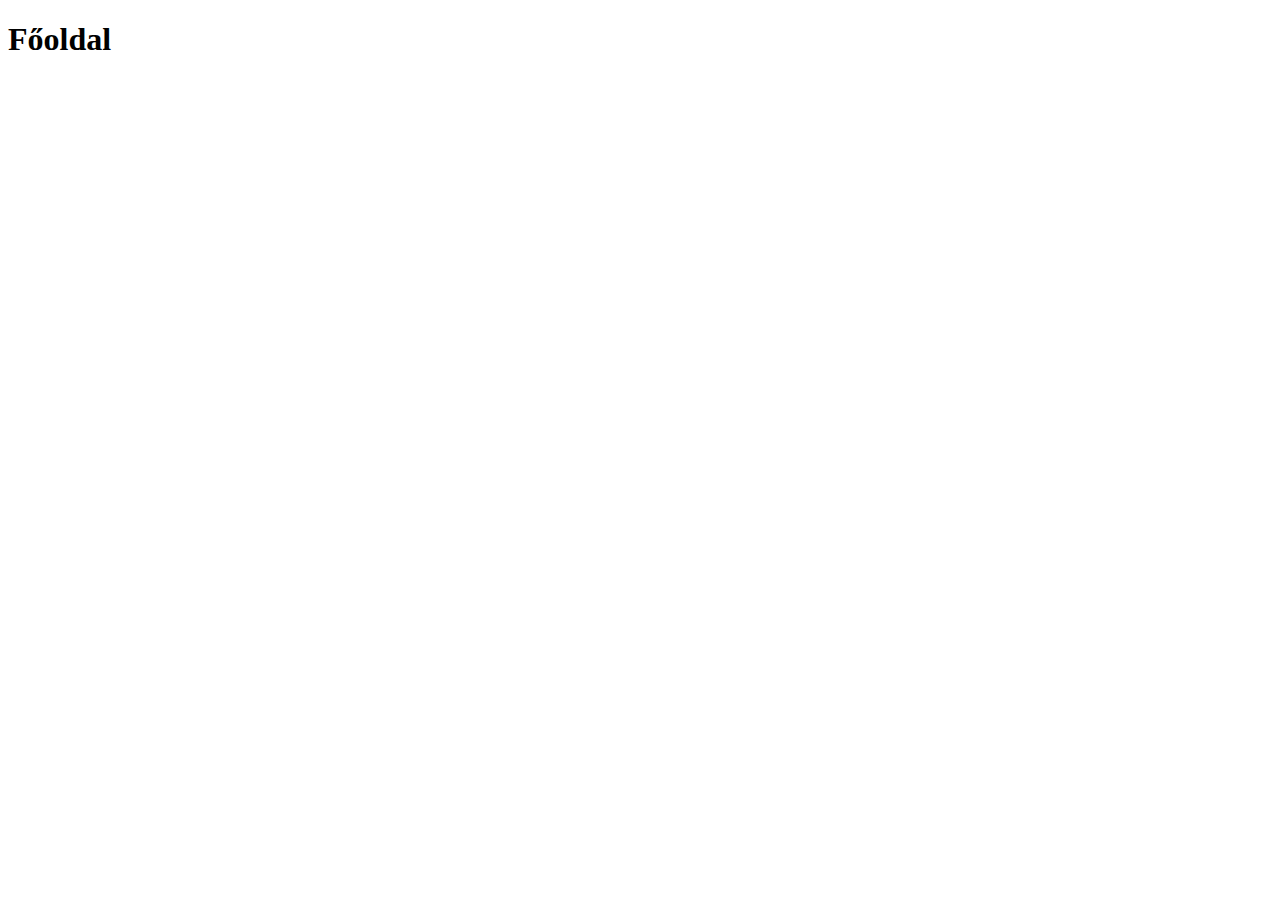
==== index.html @ e7ac1e9b "su" ====
<!DOCTYPE html>
<html lang="en">
<head>
    <meta charset="UTF-8">
    <meta name="viewport" content="width=, initial-scale=1.0">
    <title>Főoldal</title>
</head>
<body>
    <h1>Főoldal</h1>

    <link rel="Panda" href="./StílusLapok/panda.html">

    <link rel="Elsőprojekt" href="./Első projekt/elso.html">
</body>
</html>
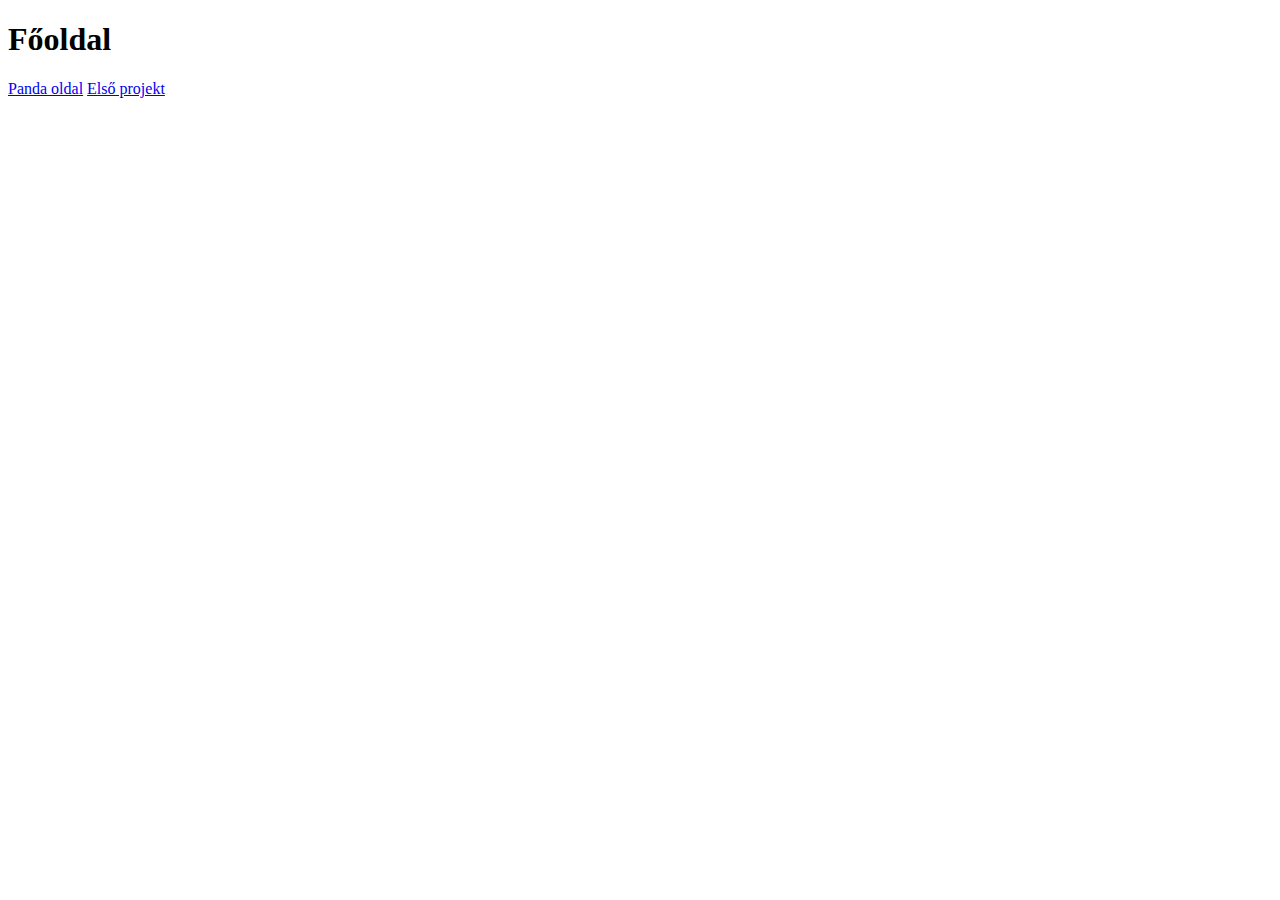
==== commit 29fe92ef: "Update index.html" ====
--- a/index.html
+++ b/index.html
@@ -8,8 +8,8 @@
 <body>
     <h1>Főoldal</h1>
 
-    <link rel="Panda" href="./StílusLapok/panda.html">
+    <a href="./StílusLapok/panda.html">Panda oldal</a>
 
-    <link rel="Elsőprojekt" href="./Első projekt/elso.html">
+    <a  href="./Első projekt/elso.html">Első projekt</a>
 </body>
-</html>+</html>
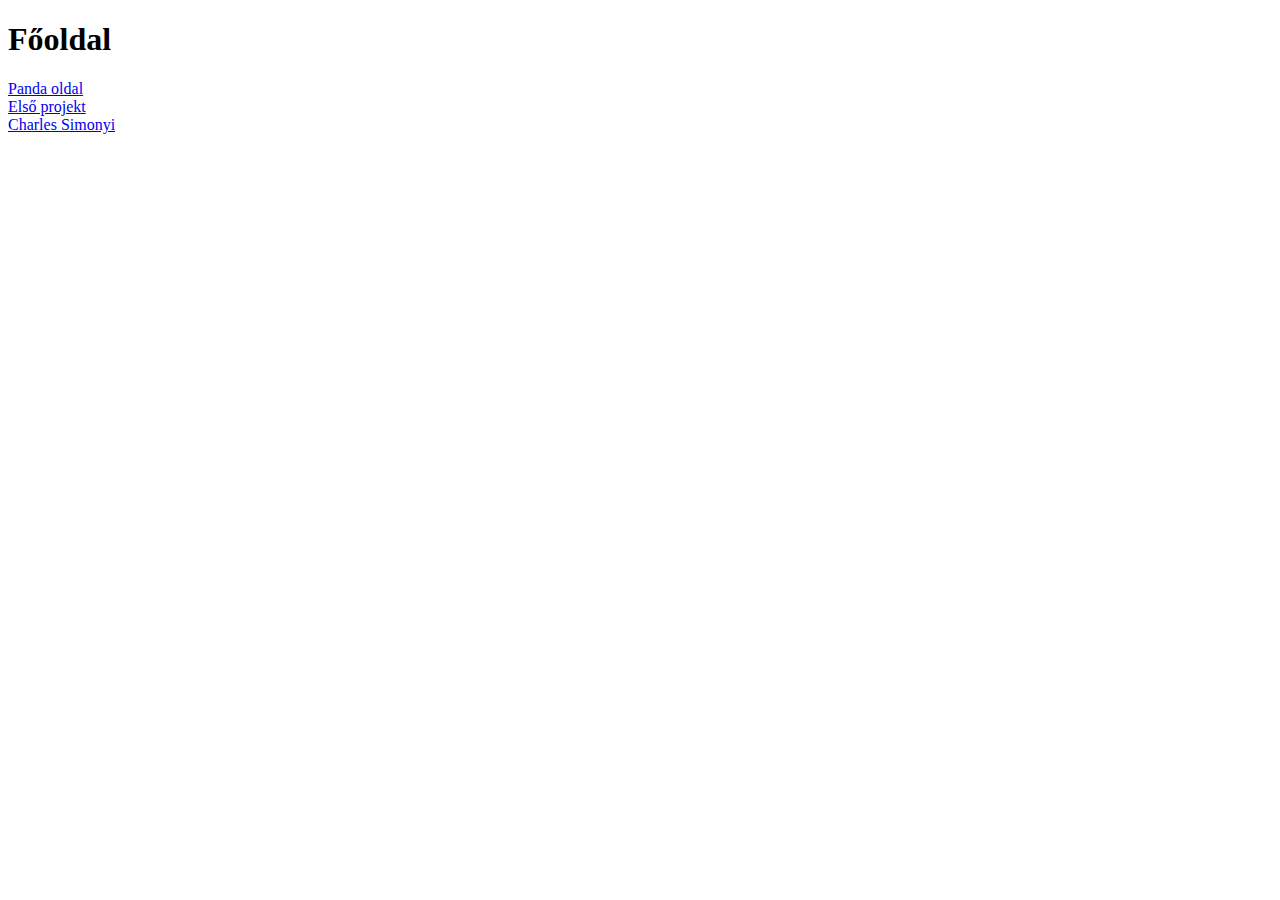
==== commit 1b2aec7d: "asd" ====
--- a/index.html
+++ b/index.html
@@ -9,7 +9,9 @@
     <h1>Főoldal</h1>
 
     <a href="./StílusLapok/panda.html">Panda oldal</a>
-
+    <br>
     <a  href="./Első projekt/elso.html">Első projekt</a>
+    <br>
+    <a  href="./Charles Simonyi/simonyi.html">Charles Simonyi</a>
 </body>
 </html>
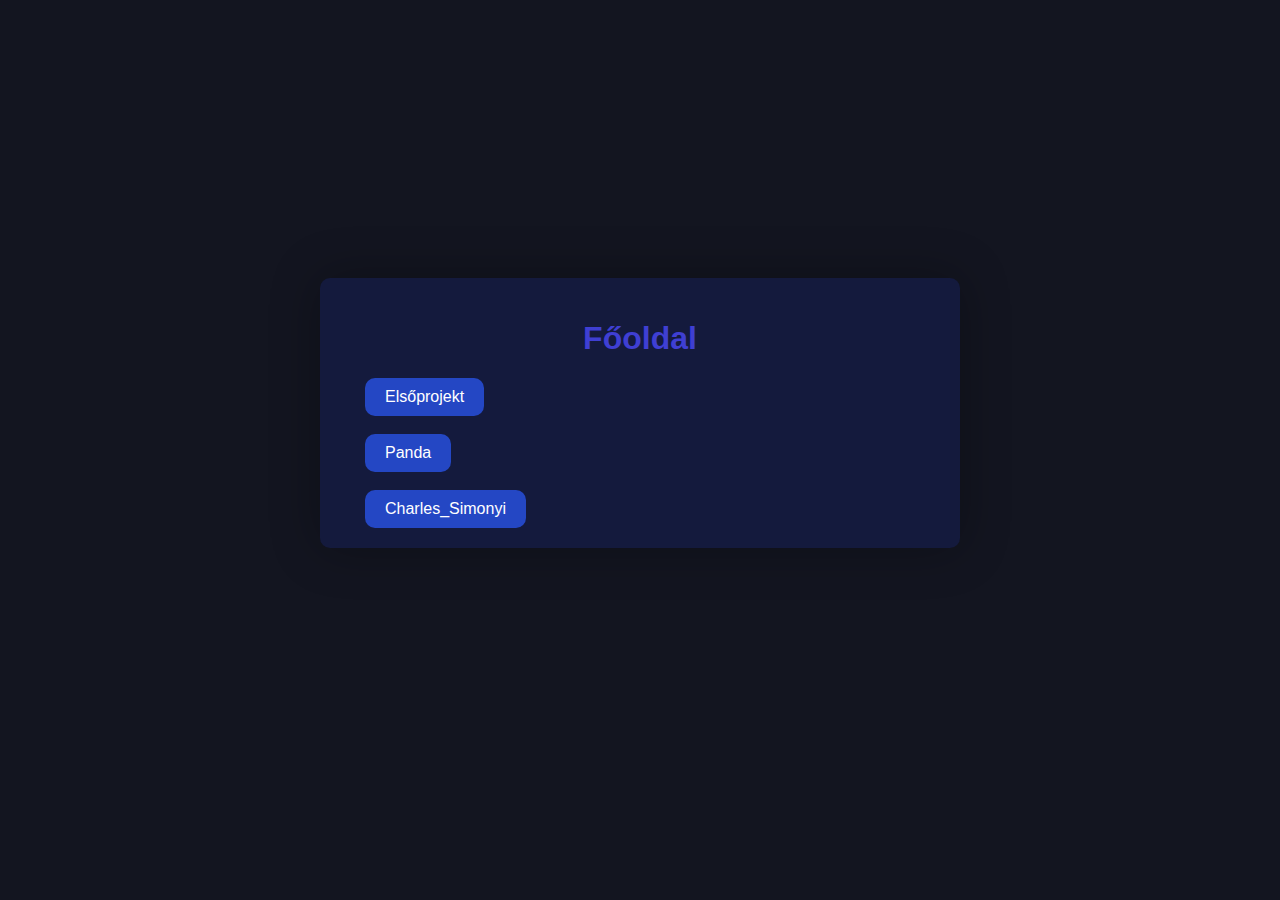
==== commit 4ecf2918: "su" ====
--- a/index.html
+++ b/index.html
@@ -2,16 +2,22 @@
 <html lang="en">
 <head>
     <meta charset="UTF-8">
-    <meta name="viewport" content="width=, initial-scale=1.0">
+    <meta name="viewport" content="width=device-width, initial-scale=1.0">
     <title>Főoldal</title>
+    <link rel="stylesheet" href="Főoldal.css">
 </head>
 <body>
-    <h1>Főoldal</h1>
-
-    <a href="./StílusLapok/panda.html">Panda oldal</a>
-    <br>
-    <a  href="./Első projekt/elso.html">Első projekt</a>
-    <br>
-    <a  href="./Charles Simonyi/simonyi.html">Charles Simonyi</a>
+    <div class="container">
+        <div class="content">
+            <h1>Főoldal</h1>
+            <a href="./Első projekt/elso.html">Elsőprojekt</a>
+            <br>
+            <br>
+            <a href="./StílusLapok/panda.html">Panda</a>
+            <br>
+            <br>
+            <a href="./Charles Simonyi/simonyi.html">Charles_Simonyi</a>
+        </div>
+    </div>
 </body>
 </html>
--- a/Főoldal.css
+++ b/Főoldal.css
@@ -0,0 +1,42 @@
+body {
+    font-family: Arial, sans-serif;
+    background-color: rgb(19, 21, 32);
+}
+
+.container {
+    display: flex;
+    flex-direction: column;
+    justify-content: center;
+    align-items: center;
+    height: 90vh;
+}
+
+.content {
+    width: 100%;
+    max-width: 600px;
+    padding: 20px;
+    background-color: rgb(20, 26, 61);
+    border-radius: 10px;
+    box-shadow: 0px 0px 50px rgba(0, 0, 0, 0.3);
+}
+
+h1 {
+    color: #3f3fd2;
+    text-align: center;
+}
+
+a {
+    display: inline-block;
+    margin: 0 25px;
+    padding: 10px 20px;
+    text-decoration: none;
+    color: #ffffff;
+    background-color: #2447c4;
+    border-radius: 10px;
+    transition: background-color 0.3s ease;
+
+}
+
+a:hover {
+    background-color: #3e6bbeec;
+}
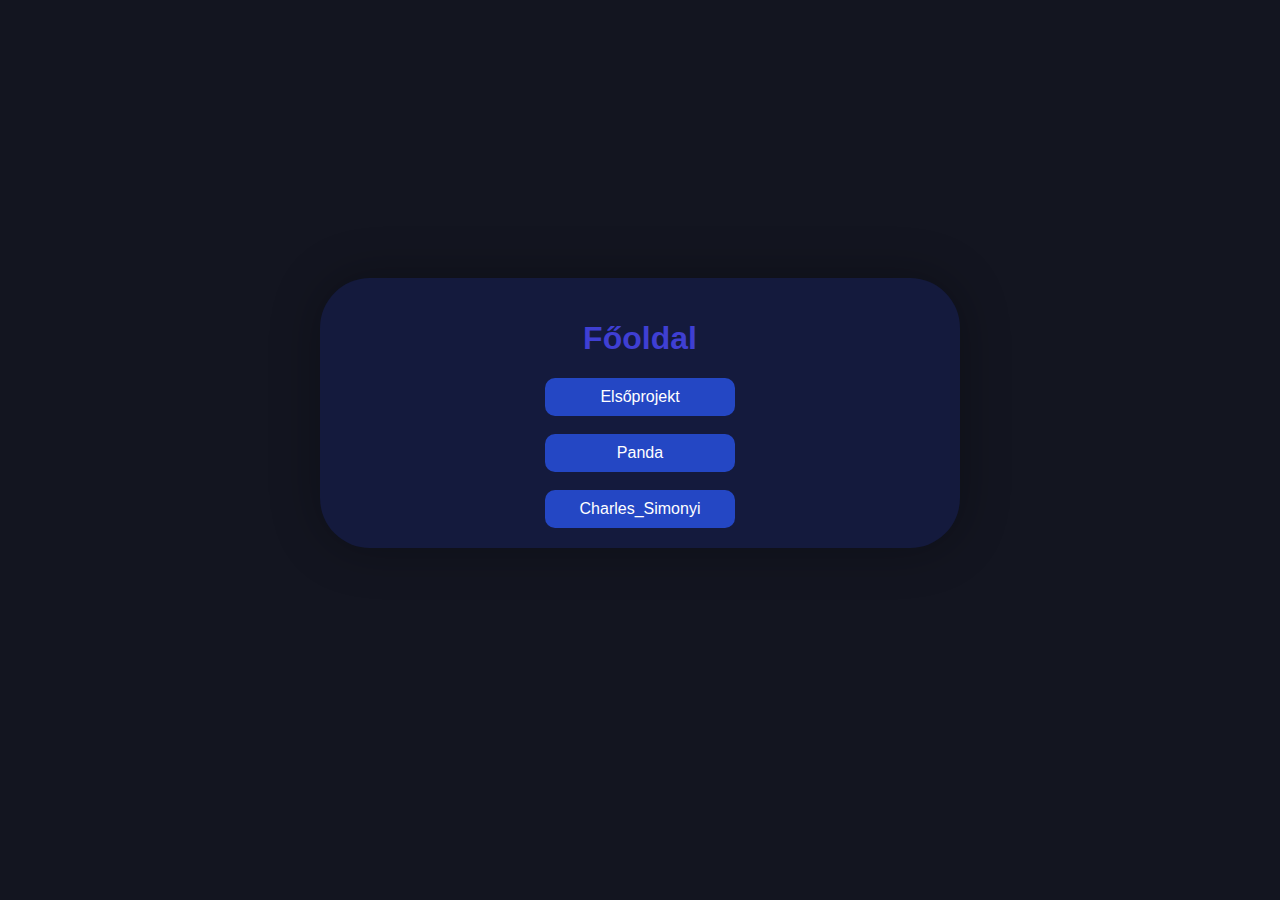
==== commit a64c54fd: "a" ====
--- a/index.html
+++ b/index.html
@@ -6,6 +6,7 @@
     <title>Főoldal</title>
     <link rel="stylesheet" href="Főoldal.css">
 </head>
+
 <body>
     <div class="container">
         <div class="content">
--- a/Főoldal.css
+++ b/Főoldal.css
@@ -1,6 +1,8 @@
 body {
     font-family: Arial, sans-serif;
     background-color: rgb(19, 21, 32);
+    
+    
 }
 
 .container {
@@ -9,6 +11,7 @@
     justify-content: center;
     align-items: center;
     height: 90vh;
+    
 }
 
 .content {
@@ -16,8 +19,10 @@
     max-width: 600px;
     padding: 20px;
     background-color: rgb(20, 26, 61);
-    border-radius: 10px;
+    border-radius: 50px;
     box-shadow: 0px 0px 50px rgba(0, 0, 0, 0.3);
+    text-align: center;
+    
 }
 
 h1 {
@@ -34,9 +39,11 @@
     background-color: #2447c4;
     border-radius: 10px;
     transition: background-color 0.3s ease;
-
+    align-items: center;
+    width: 150px;    
 }
 
 a:hover {
-    background-color: #3e6bbeec;
+    background-color: #3e6bbeec;   
 }
+
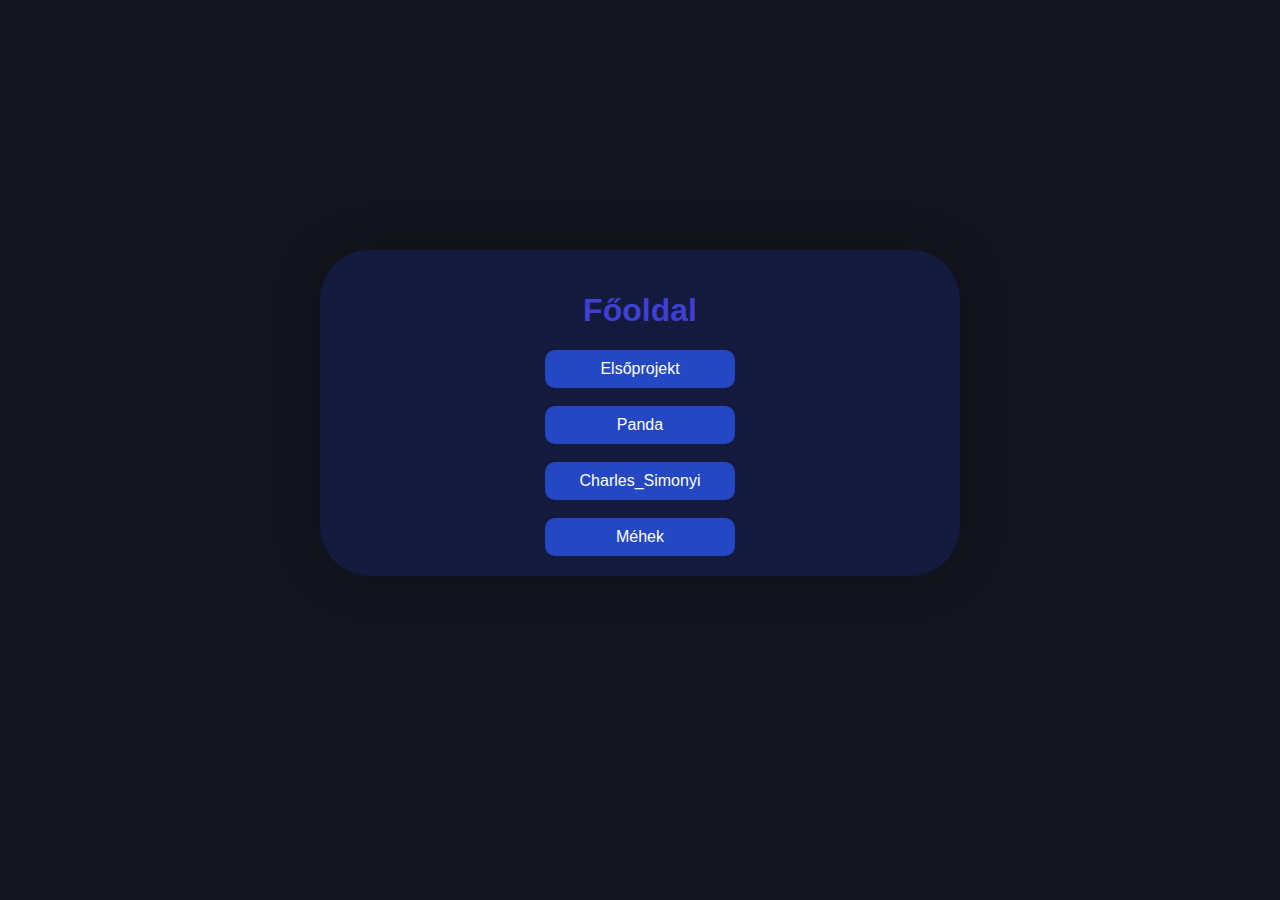
==== commit b351a0ec: "www" ====
--- a/index.html
+++ b/index.html
@@ -18,6 +18,9 @@
             <br>
             <br>
             <a href="./Charles Simonyi/simonyi.html">Charles_Simonyi</a>
+            <br>
+            <br>
+            <a href="./Méhek/index.html">Méhek</a>
         </div>
     </div>
 </body>
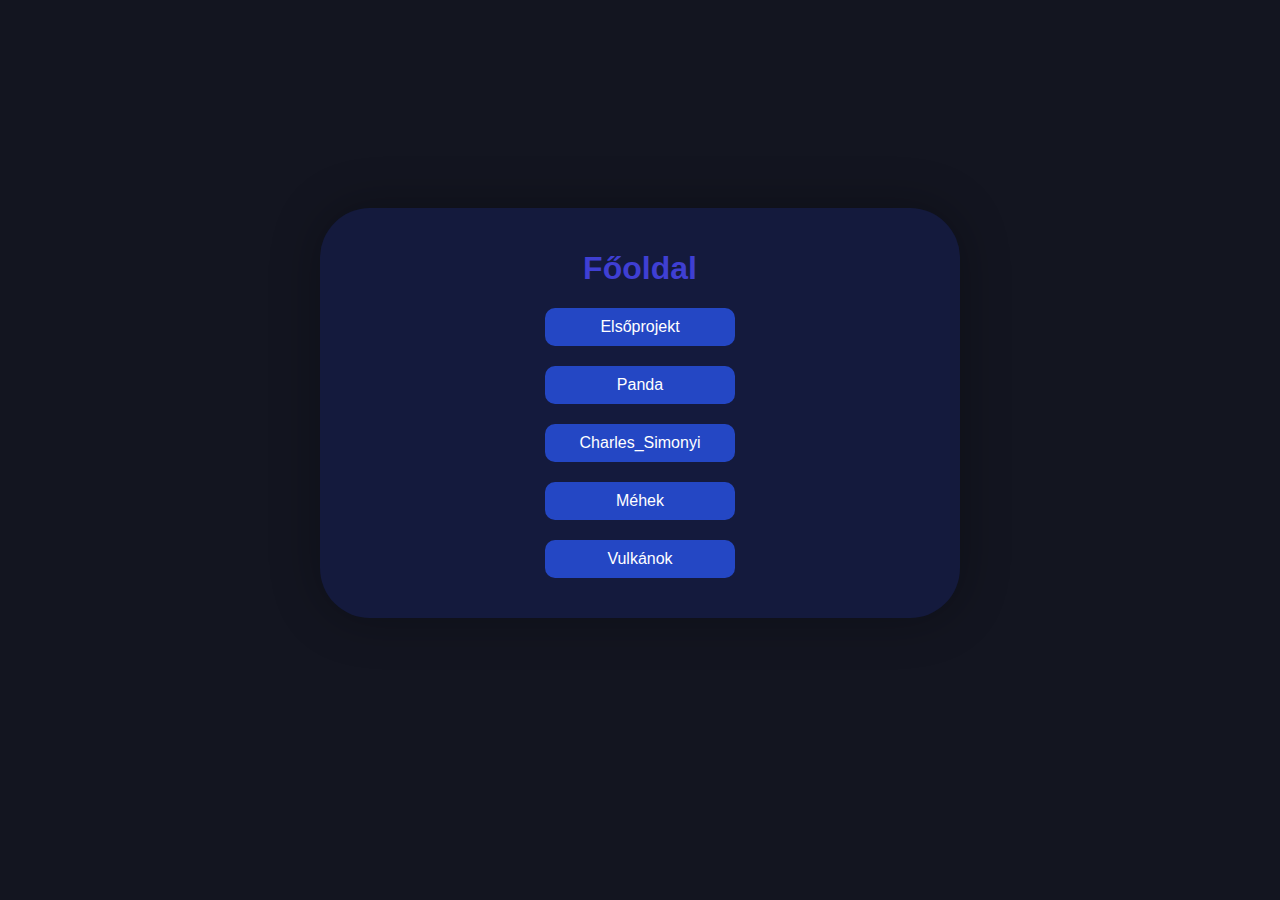
==== commit 7d43c26d: "vulkan1" ====
--- a/index.html
+++ b/index.html
@@ -12,15 +12,16 @@
         <div class="content">
             <h1>Főoldal</h1>
             <a href="./Első projekt/elso.html">Elsőprojekt</a>
-            <br>
-            <br>
+                    
             <a href="./StílusLapok/panda.html">Panda</a>
-            <br>
-            <br>
-            <a href="./Charles Simonyi/simonyi.html">Charles_Simonyi</a>
-            <br>
-            <br>
+        
+            <a href="./Charles Simonyi/simonyi.html">Charles_Simonyi</a>            
+            
             <a href="./Méhek/index.html">Méhek</a>
+
+            <a href="./Vulkánok/Vulkánok.html">Vulkánok</a>
+
+
         </div>
     </div>
 </body>
--- a/Főoldal.css
+++ b/Főoldal.css
@@ -40,7 +40,10 @@
     border-radius: 10px;
     transition: background-color 0.3s ease;
     align-items: center;
-    width: 150px;    
+    width: 150px;
+    display: block;
+    margin: 0 auto;
+    margin-bottom: 20px;
 }
 
 a:hover {
